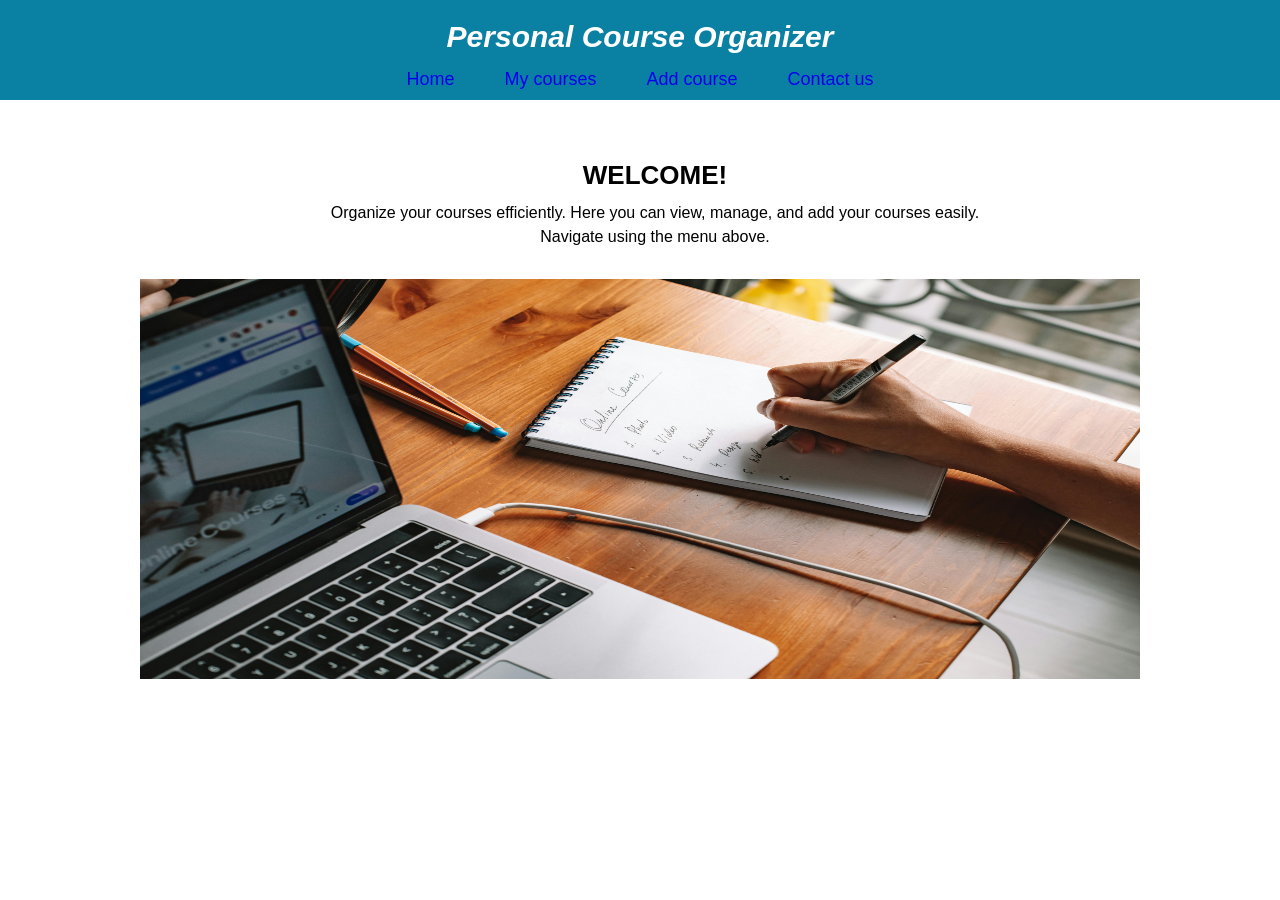
==== index.html @ d66947e5 "Add initial files for the IT Project" ====
<!doctype html>
<html lang="en">
  <head>
    <meta charset="UTF-8" />
    <title>Personal Course</title>
    <link href="style.css" rel="stylesheet" />
  </head>
  <body>
    <header class="main-header">
      <h1>Personal Course Organizer</h1>
      <nav>
        <a href="index.html">Home</a>
        <a href="mycourses.html" target="_blank">My courses</a>
        <a href="addcourse.html" target="_blank">Add course</a>
        <a href="contactus.html" target="_blank">Contact us</a>
      </nav>
    </header>
    <article>
      <div class="home-p">
        <h2>WELCOME!</h2>
        <p>
          Organize your courses efficiently. Here you can view, manage, and add
          your courses easily.<br />
          Navigate using the menu above.
        </p>
      </div>
      <img
        src="pexels-roman-odintsov-5912280.jpg"
        alt="someone organizing his course"
        width="1000"
        height="400"
        class="someone-img"
      />
    </article>
  </body>
</html>
---- style.css ----
* {
  padding: 0;
  margin: 0;
  font-family: sans-serif;
}
.main-header {
  background-color: #0a80a3;
  height: 100px;
  margin-bottom: 60px;
}
h1 {
  color: white;
  font-family: sans-serif;
  font-style: italic;
  font-size: 30px;
  margin-bottom: 15px;
  padding-top: 20px;
  text-align: center;
}
h2 {
  text-align: center;
  margin-bottom: 10px;
  font-size: 26px;
  font-family: sans-serif;
}
nav {
  display: flex;
  gap: 50px;
  font-size: 18px;
  justify-content: center;
}
a:link {
  text-decoration: none;
}
a:visited {
  color: white;
}
a:hover {
  background-color: #026381;
  text-decoration: underline;
  font-weight: bold;
  border-radius: 16px;
  padding: 4px 6px;
}
a:active {
  font-weight: bold;
}
p {
  text-align: center;
  line-height: 1.5;
  margin-bottom: 30px;
}
.home-p {
  margin-left: 30px;
}
.someone-img {
  margin-left: 30px;
  display: block;
  margin: 0 auto;
}
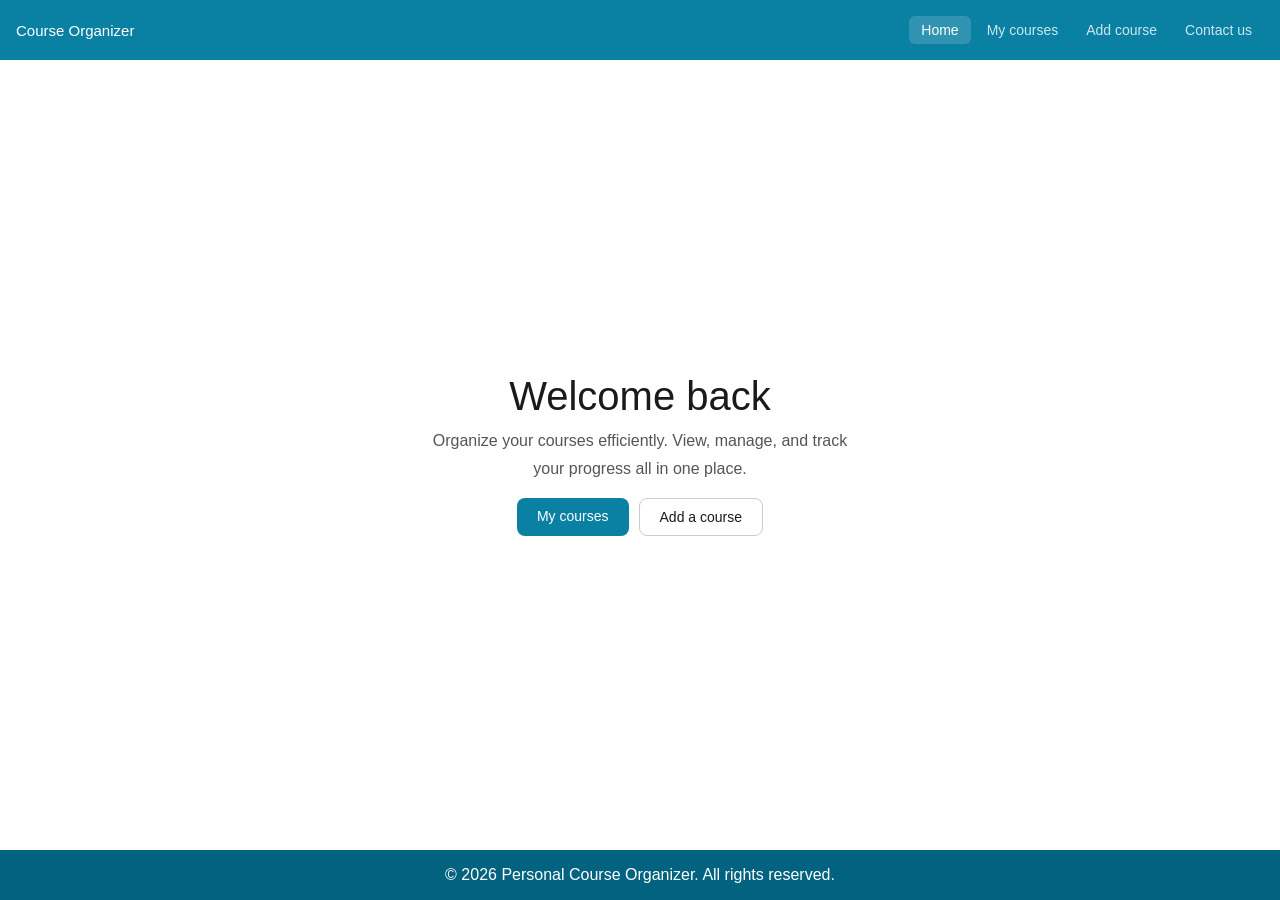
==== commit eeeb1080: "add home-page" ====
--- a/index.html
+++ b/index.html
@@ -1,36 +1,36 @@
 <!doctype html>
 <html lang="en">
   <head>
+    <meta name="viewport" content="width=device-width, initial-scale=1.0" />
     <meta charset="UTF-8" />
     <title>Personal Course</title>
-    <link href="style.css" rel="stylesheet" />
+    <link href="css/main.css" rel="stylesheet" />
   </head>
   <body>
-    <header class="main-header">
-      <h1>Personal Course Organizer</h1>
+    <header>
+      <span class="logo">Course Organizer</span>
       <nav>
-        <a href="index.html">Home</a>
-        <a href="mycourses.html" target="_blank">My courses</a>
-        <a href="addcourse.html" target="_blank">Add course</a>
-        <a href="contactus.html" target="_blank">Contact us</a>
+        <a href="index.html" class="active">Home</a>
+        <a href="my-courses.html">My courses</a>
+        <a href="add-course.html">Add course</a>
+        <a href="contact-us.html">Contact us</a>
       </nav>
     </header>
-    <article>
-      <div class="home-p">
-        <h2>WELCOME!</h2>
-        <p>
-          Organize your courses efficiently. Here you can view, manage, and add
-          your courses easily.<br />
-          Navigate using the menu above.
-        </p>
+
+    <main>
+      <h1 class="hero-h1">Welcome back</h1>
+      <p class="hero-p">
+        Organize your courses efficiently. View, manage, and track your progress
+        all in one place.
+      </p>
+      <div class="buttons">
+        <a href="my-courses.html" class="btn btn-primary">My courses</a>
+        <a href="add-course.html" class="btn btn-outline">Add a course</a>
       </div>
-      <img
-        src="pexels-roman-odintsov-5912280.jpg"
-        alt="someone organizing his course"
-        width="1000"
-        height="400"
-        class="someone-img"
-      />
-    </article>
+    </main>
+
+    <footer>
+      <p>&copy; 2026 Personal Course Organizer. All rights reserved.</p>
+    </footer>
   </body>
 </html>
--- a/css/main.css
+++ b/css/main.css
@@ -0,0 +1,104 @@
+* {
+  margin: 0;
+  padding: 0;
+  box-sizing: border-box;
+  font-family: sans-serif;
+}
+
+body {
+  min-height: 100vh;
+  display: flex;
+  flex-direction: column;
+  color: #1a1a1a;
+}
+
+header {
+  background: #0a80a3;
+  display: flex;
+  align-items: center;
+  justify-content: space-between;
+  padding: 0 16px;
+  height: 60px;
+}
+
+.logo {
+  color: white;
+  font-size: 15px;
+  font-weight: 500;
+}
+
+nav {
+  display: flex;
+  gap: 4px;
+}
+
+nav a {
+  color: rgba(255, 255, 255, 0.8);
+  text-decoration: none;
+  font-size: 14px;
+  padding: 6px 12px;
+  border-radius: 6px;
+}
+
+nav a:hover,
+nav a.active {
+  background: rgba(255, 255, 255, 0.15);
+  color: white;
+}
+
+main {
+  flex: 1;
+  display: flex;
+  flex-direction: column;
+  align-items: center;
+  justify-content: center;
+  text-align: center;
+  padding: 32px 16px;
+}
+
+.hero-h1 {
+  font-size: 40px;
+  font-weight: 500;
+  margin-bottom: 8px;
+}
+
+.hero-p {
+  font-size: 16px;
+  color: #555;
+  line-height: 1.7;
+  max-width: 420px;
+  margin-bottom: 16px;
+}
+
+.buttons {
+  display: flex;
+  gap: 10px;
+}
+
+.btn {
+  padding: 10px 20px;
+  border-radius: 8px;
+  font-size: 14px;
+  font-weight: 500;
+  text-decoration: none;
+  border: none;
+  cursor: pointer;
+}
+
+.btn-primary {
+  background: #0a80a3;
+  color: white;
+}
+
+.btn-outline {
+  background: transparent;
+  color: #1a1a1a;
+  border: 1px solid #ccc;
+}
+
+footer {
+  background: #026381;
+  color: white;
+  text-align: center;
+  padding: 16px;
+}
